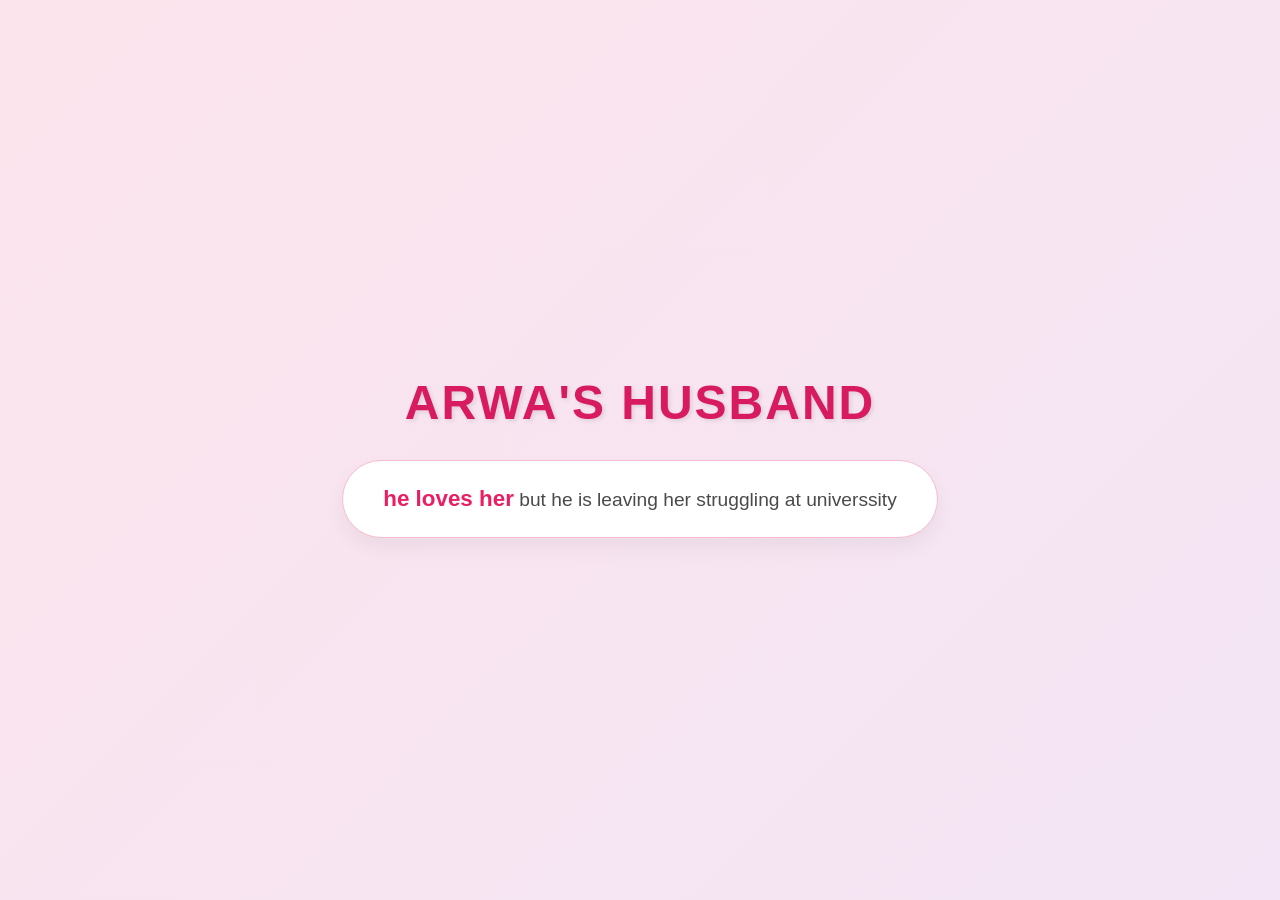
==== index.html @ d588af8f "Bamshy 3la 3om Arwa" ====
<!DOCTYPE html>
<html>
    <head>
        <meta charset="utf-8"/>
        <title> عاوزه اتجوزز</title>
        <link rel="stylesheet" href="Style.css">
    </head>
    <body>
        <h1> arwa's husband</h1>
        <p> <strong>he loves her</strong> but he is leaving her struggling at universsity</p>
    </body>
    
</html>
---- Style.css ----
body {
    background: linear-gradient(135deg, #fce4ec 0%, #f3e5f5 100%);
    display: flex;
    flex-direction: column;
    align-items: center;
    justify-content: center;
    height: 100vh;
    margin: 0;
    font-family: 'Segoe UI', Tahoma, Geneva, Verdana, sans-serif;
    color: #4a4a4a;
    text-align: center;
}


h1 {
    font-size: 3rem;
    color: #d81b60;
    text-transform: uppercase;
    letter-spacing: 2px;
    margin-bottom: 10px;
    text-shadow: 2px 2px 4px rgba(0, 0, 0, 0.1);
}


p {
    background: white;
    padding: 20px 40px;
    border-radius: 50px;
    box-shadow: 0 10px 20px rgba(0, 0, 0, 0.05);
    font-size: 1.2rem;
    line-height: 1.6;
    max-width: 80%;
    border: 1px solid #f8bbd0;
}

strong {
    color: #e91e63;
    font-size: 1.4rem;
    position: relative;
}

p:hover {
    transform: translateY(-5px);
    transition: all 0.3s ease;
    box-shadow: 0 15px 30px rgba(216, 27, 96, 0.2);
}
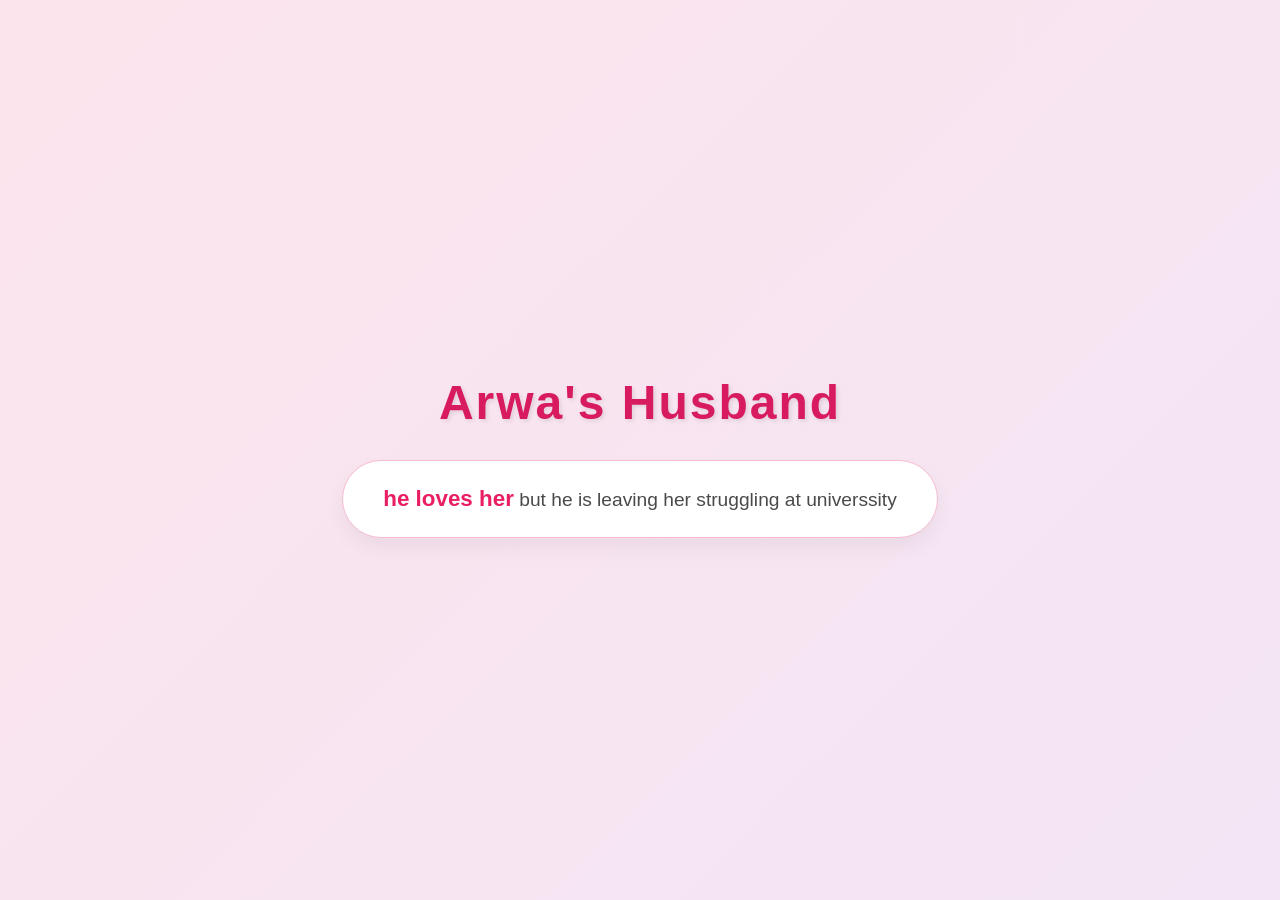
==== commit 6928633f: "2nd Edit" ====
--- a/index.html
+++ b/index.html
@@ -6,7 +6,7 @@
         <link rel="stylesheet" href="Style.css">
     </head>
     <body>
-        <h1> arwa's husband</h1>
+        <h1> Arwa's Husband</h1>
         <p> <strong>he loves her</strong> but he is leaving her struggling at universsity</p>
     </body>
     
--- a/Style.css
+++ b/Style.css
@@ -15,7 +15,6 @@
 h1 {
     font-size: 3rem;
     color: #d81b60;
-    text-transform: uppercase;
     letter-spacing: 2px;
     margin-bottom: 10px;
     text-shadow: 2px 2px 4px rgba(0, 0, 0, 0.1);
@@ -44,3 +43,4 @@
     transition: all 0.3s ease;
     box-shadow: 0 15px 30px rgba(216, 27, 96, 0.2);
 }
+
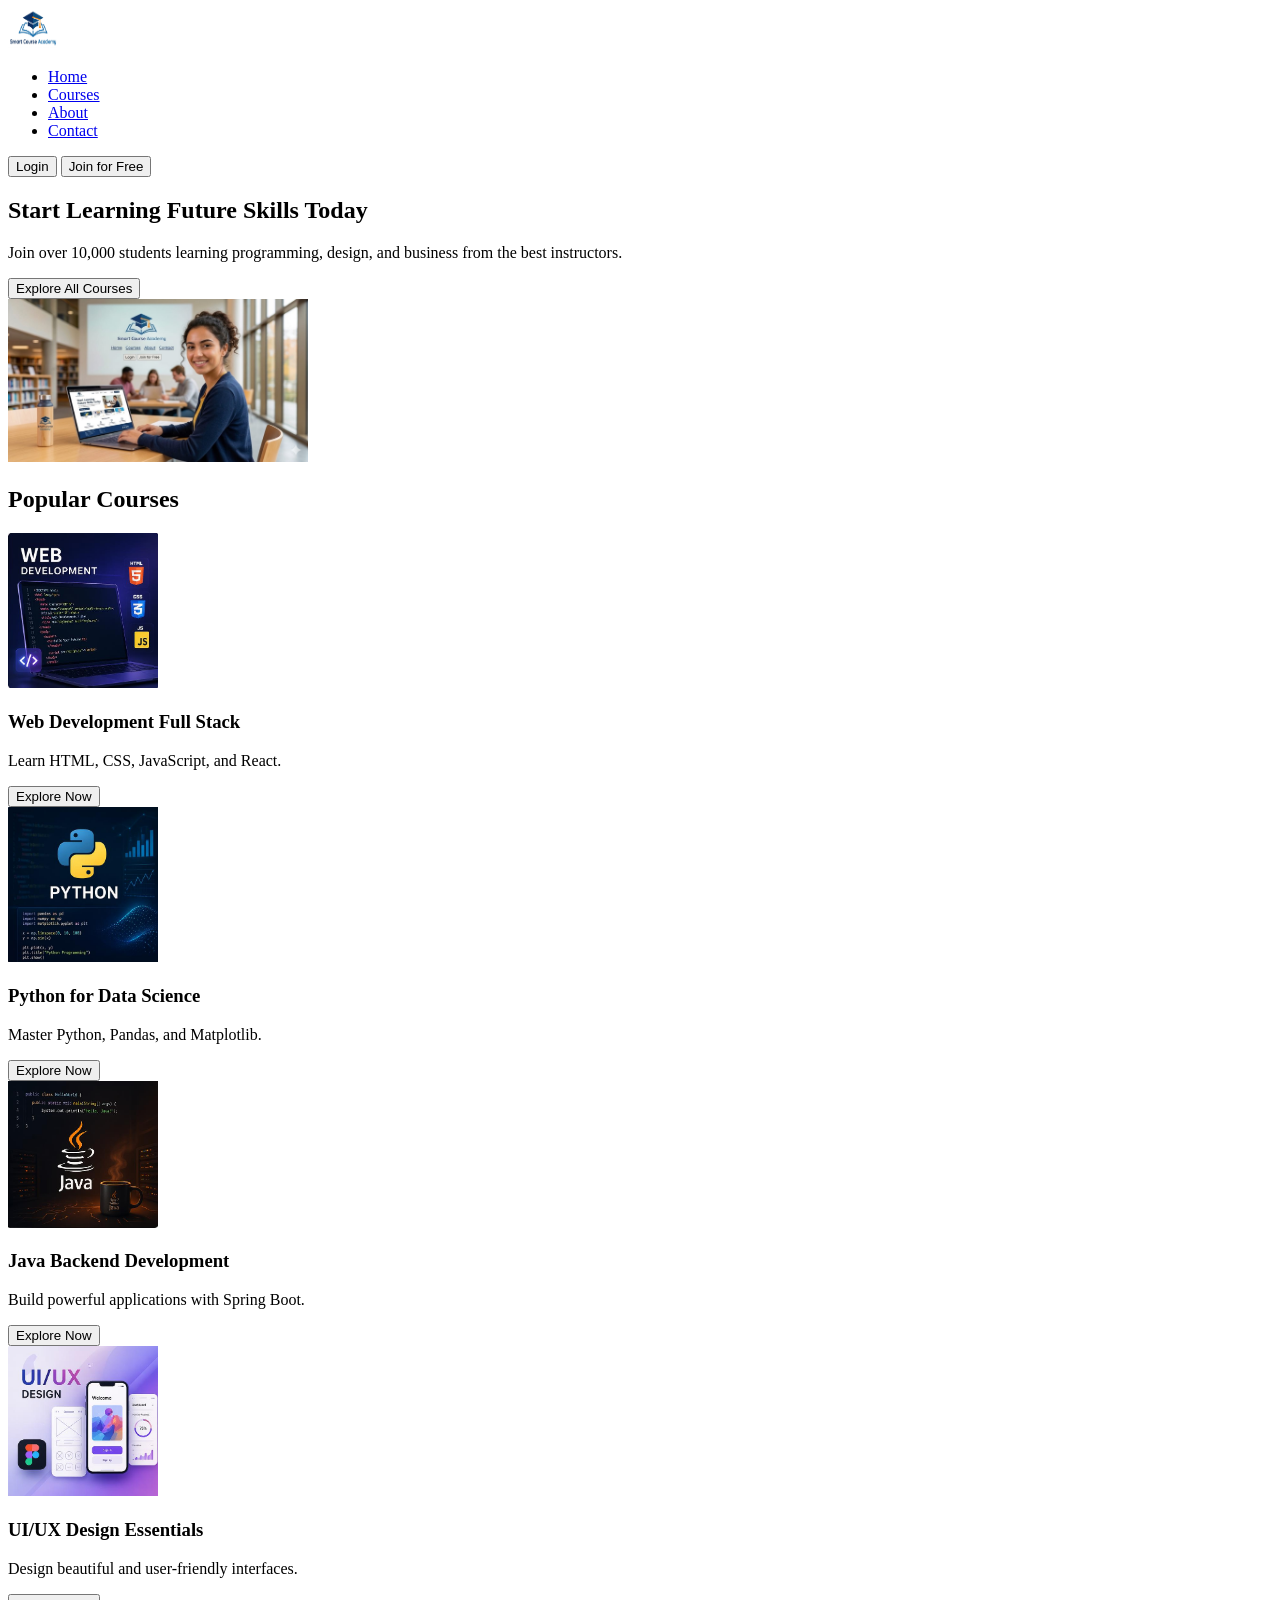
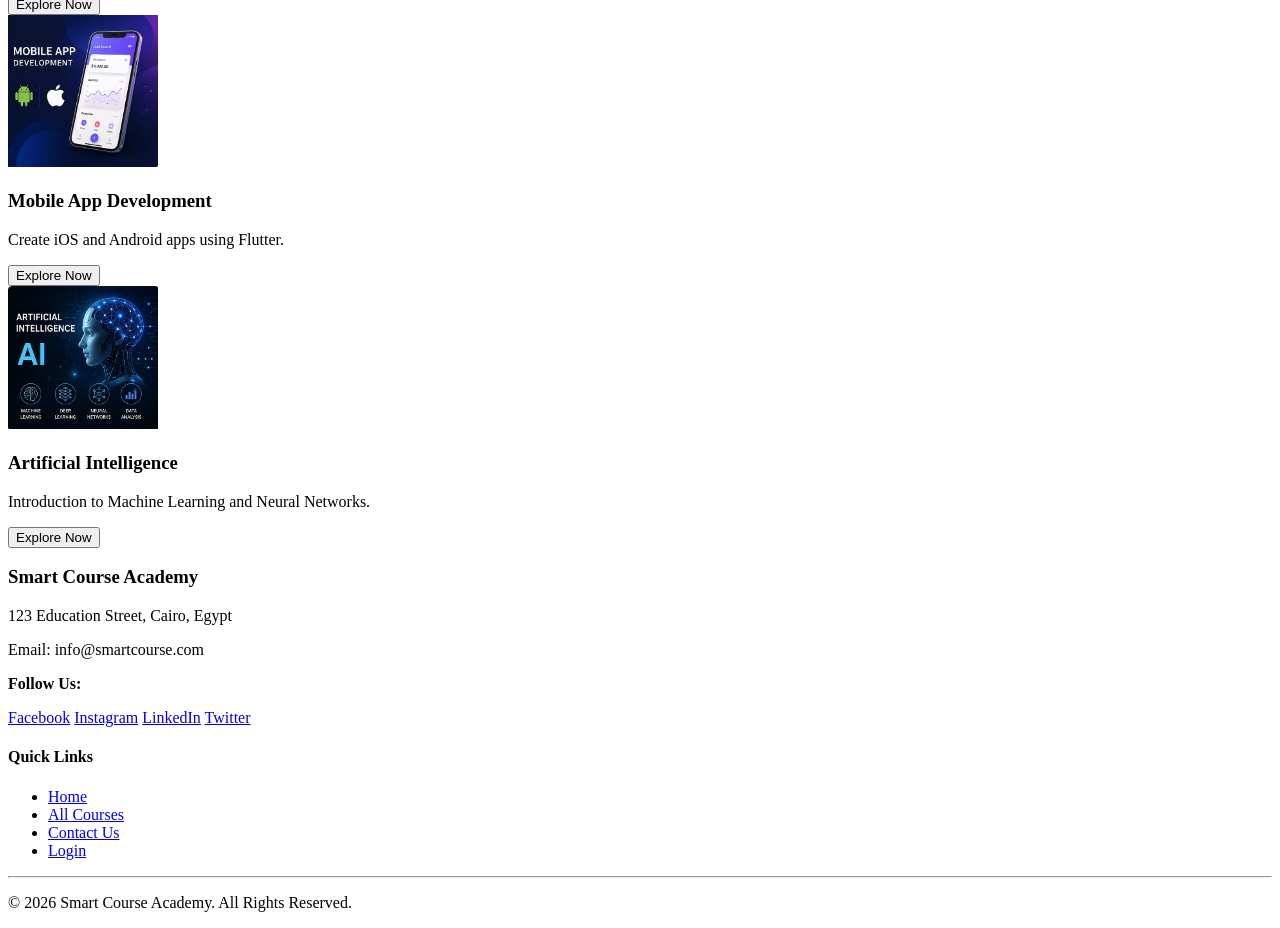
==== commit a9b17a50: "index HTML Page" ====
--- a/index.html
+++ b/index.html
@@ -1,13 +1,126 @@
 <!DOCTYPE html>
-<html>
+<html lang="en" dir="ltr">
     <head>
-        <meta charset="utf-8"/>
-        <title> عاوزه اتجوزز</title>
-        <link rel="stylesheet" href="Style.css">
+        <meta charset="UTF-8">
+        <meta name="viewport" content="width=device-width, initial-scale=1.0">
+        <meta name="description" content="Join Smart Course Academy to master 
+                                         programing, design, and business with expert
+                                          instructors and certified certificates">
+        <title>Course Academy | Home</title>
     </head>
     <body>
-        <h1> Arwa's Husband</h1>
-        <p> <strong>he loves her</strong> but he is leaving her struggling at universsity</p>
+        <header>
+    <nav>
+        <div class="logo">
+            <img src="logo.jpeg" alt="Academy Logo" width="50px" height="40px">
+        </div>
+
+        <ul>
+            <li><a href="#">Home</a></li>
+            <li><a href="#">Courses</a></li>
+            <li><a href="#">About</a></li>
+            <li><a href="#">Contact</a></li>
+        </ul>
+        <div class="auth-buttons">
+            <button type="button">Login</button>
+            <button type="button">Join for Free</button>
+        </div>
+    </nav>
+</header>
+<main>
+    <section class="hero">
+        <div class="hero-content">
+            <h1>Start Learning Future Skills Today</h1>
+            <p>Join over 10,000 students learning programming, design, and business from the best instructors.</p>
+            
+            <button type="button" class="main-btn">Explore All Courses</button>
+        </div>
+
+        <div class="hero-image">
+            <img src="student.jpeg" alt="Student learning online" width="300">
+        </div>
+    </section>
+</main>
+<section class="courses">
+    <h2>Popular Courses</h2>
+    <div class="course-grid">
+        
+        <article class="course-card">
+            <img src="web.jpeg" alt="Web Development" width="150">
+            <h3>Web Development Full Stack</h3>
+            <p>Learn HTML, CSS, JavaScript, and React.</p>
+            <button>Explore Now</button>
+        </article>
+
+        <article class="course-card">
+            <img src="python.jpeg" alt="Python Programming" width="150">
+            <h3>Python for Data Science</h3>
+            <p>Master Python, Pandas, and Matplotlib.</p>
+            <button>Explore Now</button>
+        </article>
+
+        <article class="course-card">
+            <img src="java.jpeg" alt="Java Programming" width="150">
+            <h3>Java Backend Development</h3>
+            <p>Build powerful applications with Spring Boot.</p>
+            <button>Explore Now</button>
+        </article>
+
+        <article class="course-card">
+            <img src="uiux.jpeg" alt="UI/UX Design" width="150">
+            <h3>UI/UX Design Essentials</h3>
+            <p>Design beautiful and user-friendly interfaces.</p>
+            <button>Explore Now</button>
+        </article>
+
+        <article class="course-card">
+            <img src="mobile.jpeg" alt="Mobile Apps" width="150">
+            <h3>Mobile App Development</h3>
+            <p>Create iOS and Android apps using Flutter.</p>
+            <button>Explore Now</button>
+        </article>
+
+        <article class="course-card">
+            <img src="ai.jpeg" alt="AI" width=150">
+            <h3>Artificial Intelligence</h3>
+            <p>Introduction to Machine Learning and Neural Networks.</p>
+            <button>Explore Now</button>
+        </article>
+
+    </div>
+</section>
+<footer>
+    <div class="footer-container">
+        
+        <div class="footer-col">
+            <h3>Smart Course Academy</h3>
+            <p>123 Education Street, Cairo, Egypt</p>
+            <p>Email: info@smartcourse.com</p>
+            
+            <div class="social-links">
+                <p><strong>Follow Us:</strong></p>
+                <a href="https://www.facebook.com" target="_blank">Facebook</a>
+                <a href="https://www.instagram.com" target="_blank">Instagram</a>
+                <a href="https://www.linkedin.com" target="_blank">LinkedIn</a>
+                <a href="https://www.twitter.com" target="_blank">Twitter</a>
+            </div>
+        </div>
+
+        <div class="footer-col">
+            <h4>Quick Links</h4>
+            <ul>
+                <li><a href="index.html">Home</a></li>
+                <li><a href="courses.html">All Courses</a></li>
+                <li><a href="contact.html">Contact Us</a></li>
+                <li><a href="login.html">Login</a></li>
+            </ul>
+        </div>
+
+    </div>
+
+    <div class="footer-bottom">
+        <hr> <p>&copy; 2026 Smart Course Academy. All Rights Reserved.</p>
+    </div>
+</footer>
     </body>
-    
-</html>
+</html>
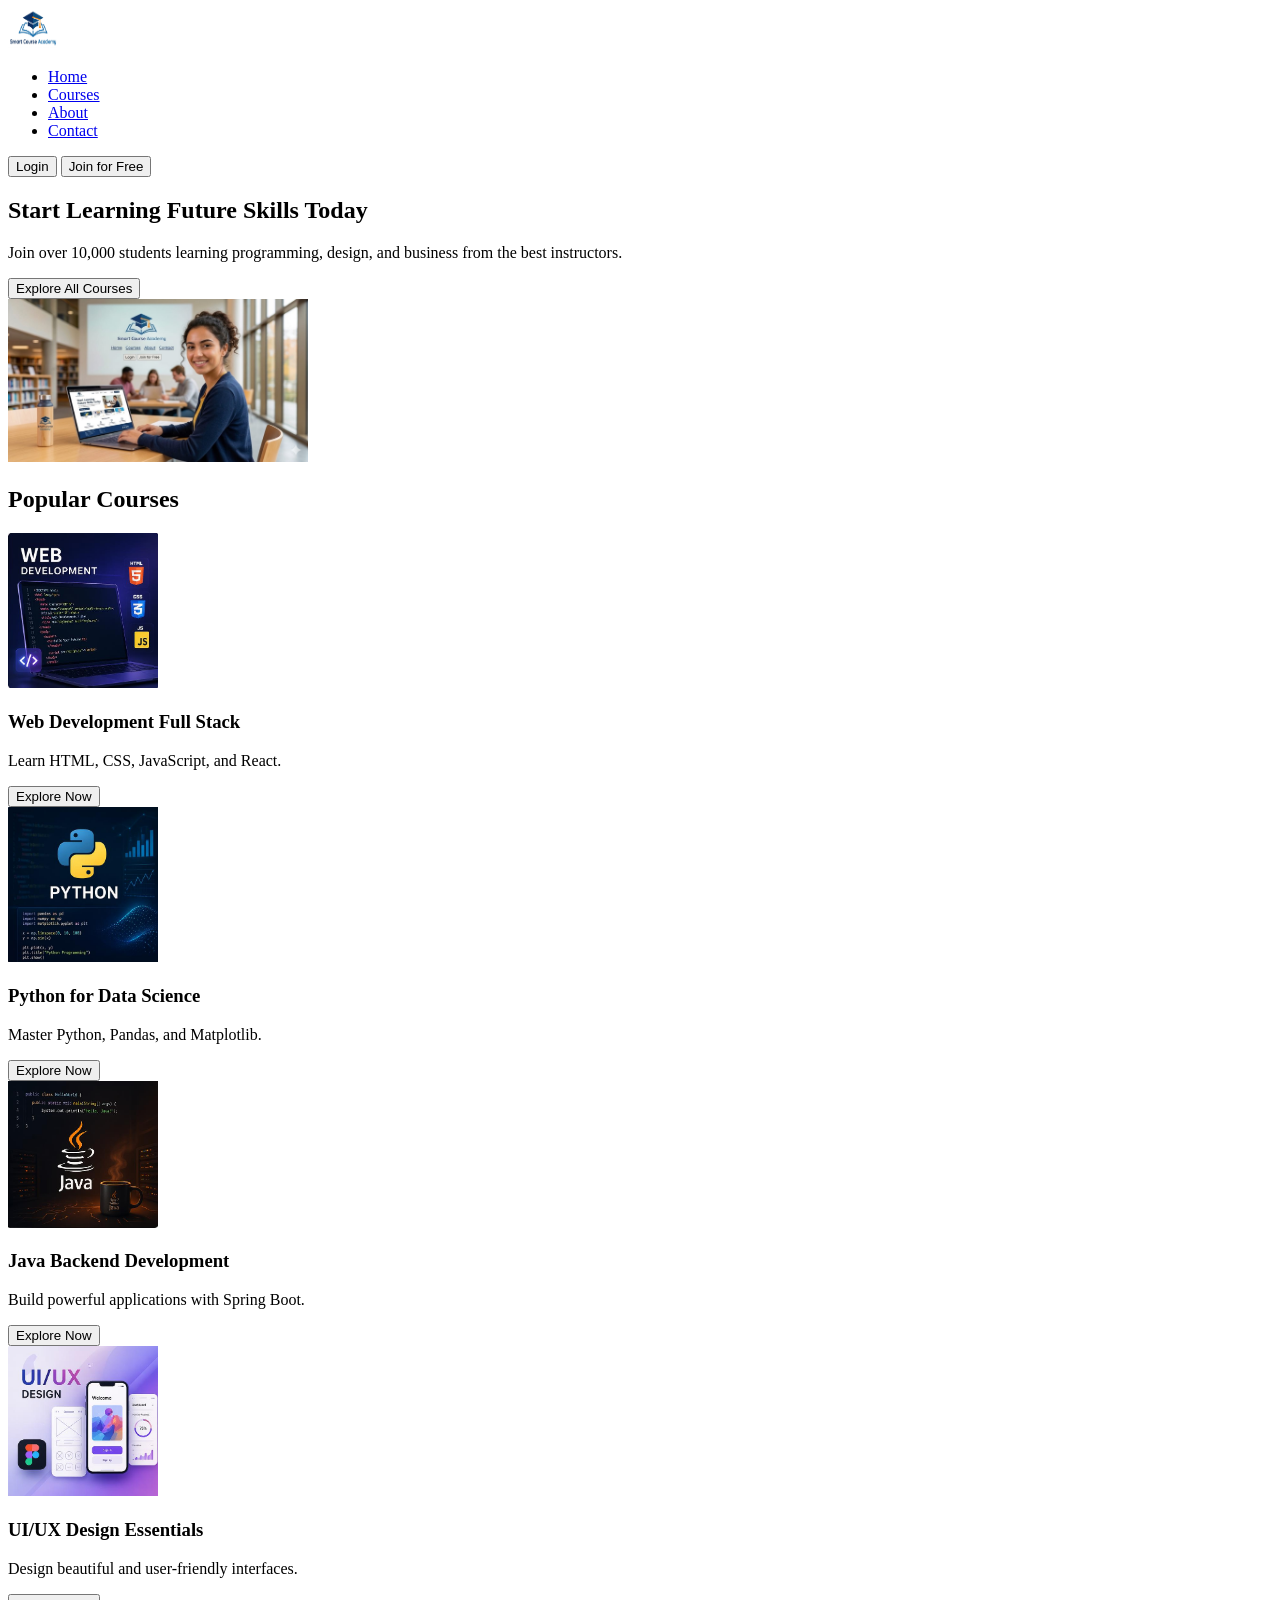
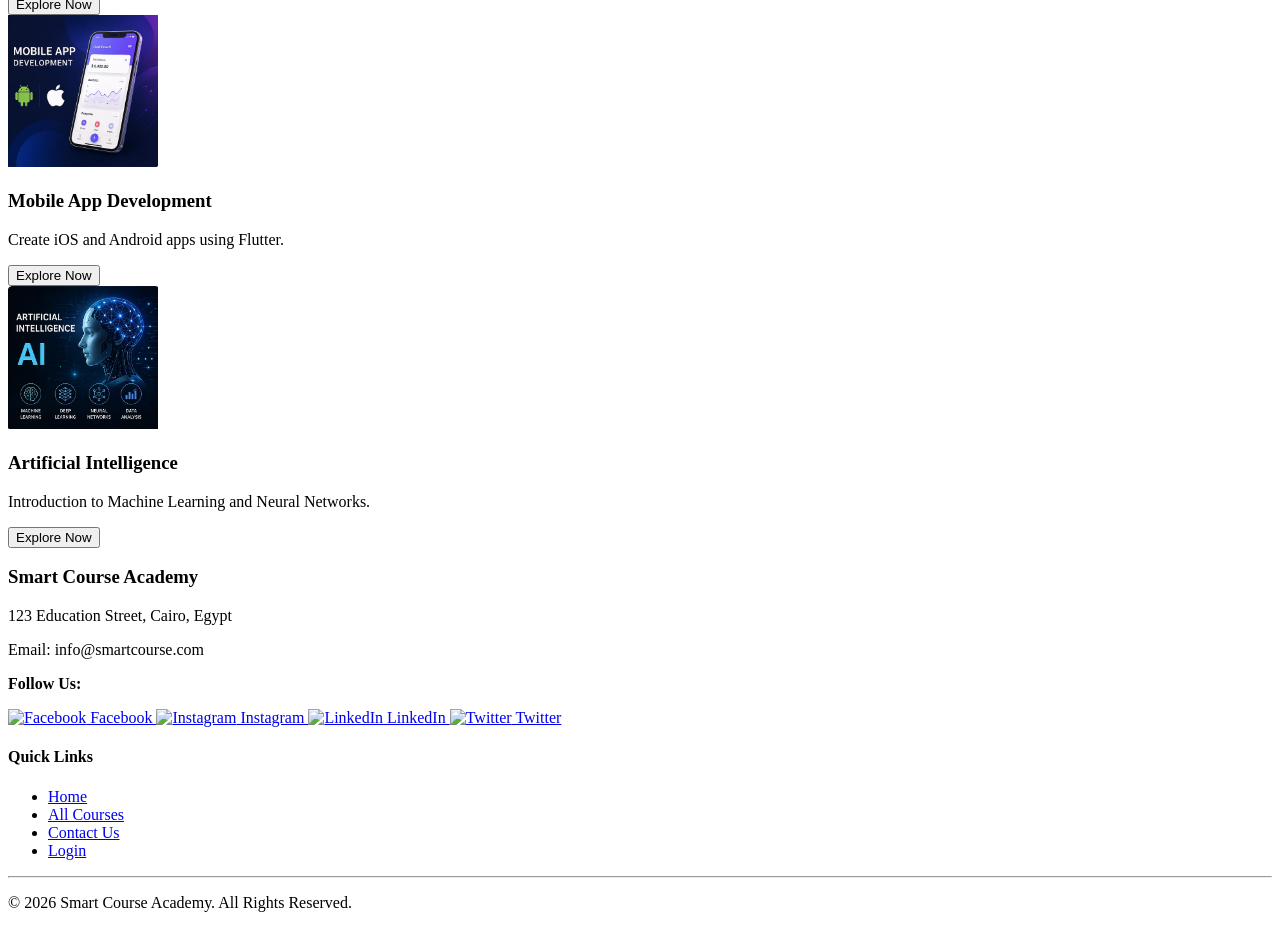
==== commit 5c577781: "Put the images in folder" ====
--- a/index.html
+++ b/index.html
@@ -12,14 +12,13 @@
         <header>
     <nav>
         <div class="logo">
-            <img src="logo.jpeg" alt="Academy Logo" width="50px" height="40px">
+            <img src="images/logo.jpeg" alt="Academy Logo" width="50px" height="40px">
         </div>
-
         <ul>
-            <li><a href="#">Home</a></li>
-            <li><a href="#">Courses</a></li>
-            <li><a href="#">About</a></li>
-            <li><a href="#">Contact</a></li>
+            <li><a href="index.html">Home</a></li>
+            <li><a href="courses.html">Courses</a></li>
+            <li><a href="about.html">About</a></li>
+            <li><a href="contact.html">Contact</a></li>
         </ul>
         <div class="auth-buttons">
             <button type="button">Login</button>
@@ -37,7 +36,7 @@
         </div>
 
         <div class="hero-image">
-            <img src="student.jpeg" alt="Student learning online" width="300">
+            <img src="images/student.jpeg" alt="Student learning online" width="300">
         </div>
     </section>
 </main>
@@ -46,42 +45,42 @@
     <div class="course-grid">
         
         <article class="course-card">
-            <img src="web.jpeg" alt="Web Development" width="150">
+            <img src="images/web.jpeg" alt="Web Development" width="150">
             <h3>Web Development Full Stack</h3>
             <p>Learn HTML, CSS, JavaScript, and React.</p>
             <button>Explore Now</button>
         </article>
 
         <article class="course-card">
-            <img src="python.jpeg" alt="Python Programming" width="150">
+            <img src="images/python.jpeg" alt="Python Programming" width="150">
             <h3>Python for Data Science</h3>
             <p>Master Python, Pandas, and Matplotlib.</p>
             <button>Explore Now</button>
         </article>
 
         <article class="course-card">
-            <img src="java.jpeg" alt="Java Programming" width="150">
+            <img src="images/java.jpeg" alt="Java Programming" width="150">
             <h3>Java Backend Development</h3>
             <p>Build powerful applications with Spring Boot.</p>
             <button>Explore Now</button>
         </article>
 
         <article class="course-card">
-            <img src="uiux.jpeg" alt="UI/UX Design" width="150">
+            <img src="images/uiux.jpeg" alt="UI/UX Design" width="150">
             <h3>UI/UX Design Essentials</h3>
             <p>Design beautiful and user-friendly interfaces.</p>
             <button>Explore Now</button>
         </article>
 
         <article class="course-card">
-            <img src="mobile.jpeg" alt="Mobile Apps" width="150">
+            <img src="images/mobile.jpeg" alt="Mobile Apps" width="150">
             <h3>Mobile App Development</h3>
             <p>Create iOS and Android apps using Flutter.</p>
             <button>Explore Now</button>
         </article>
 
         <article class="course-card">
-            <img src="ai.jpeg" alt="AI" width=150">
+            <img src="images/ai.jpeg" alt="AI" width=150">
             <h3>Artificial Intelligence</h3>
             <p>Introduction to Machine Learning and Neural Networks.</p>
             <button>Explore Now</button>
@@ -90,37 +89,48 @@
     </div>
 </section>
 <footer>
-    <div class="footer-container">
-        
-        <div class="footer-col">
-            <h3>Smart Course Academy</h3>
-            <p>123 Education Street, Cairo, Egypt</p>
-            <p>Email: info@smartcourse.com</p>
+        <div class="footer-container">
             
-            <div class="social-links">
-                <p><strong>Follow Us:</strong></p>
-                <a href="https://www.facebook.com" target="_blank">Facebook</a>
-                <a href="https://www.instagram.com" target="_blank">Instagram</a>
-                <a href="https://www.linkedin.com" target="_blank">LinkedIn</a>
-                <a href="https://www.twitter.com" target="_blank">Twitter</a>
+            <div class="footer-col">
+                <h3>Smart Course Academy</h3>
+                <p>123 Education Street, Cairo, Egypt</p>
+                <p>Email: info@smartcourse.com</p>
+                
+                <div class="social-links">
+                    <p><strong>Follow Us:</strong></p>
+                    <a href="https://www.facebook.com" target="_blank">
+                        <img src="facebook-icon.png" alt="Facebook" width="24"> Facebook
+                    </a>
+                    
+                    <a href="https://www.instagram.com" target="_blank">
+                        <img src="instagram-icon.png" alt="Instagram" width="24"> Instagram
+                    </a>
+                    
+                    <a href="https://www.linkedin.com" target="_blank">
+                        <img src="linkedin-icon.png" alt="LinkedIn" width="24"> LinkedIn
+                    </a>
+                    
+                    <a href="https://www.twitter.com" target="_blank">
+                        <img src="twitter-icon.png" alt="Twitter" width="24"> Twitter
+                    </a>
+                </div>
             </div>
+
+            <div class="footer-col">
+                <h4>Quick Links</h4>
+                <ul>
+                    <li><a href="index.html">Home</a></li>
+                    <li><a href="courses.html">All Courses</a></li>
+                    <li><a href="contact.html">Contact Us</a></li>
+                    <li><a href="login.html">Login</a></li>
+                </ul>
+            </div>
+
         </div>
 
-        <div class="footer-col">
-            <h4>Quick Links</h4>
-            <ul>
-                <li><a href="index.html">Home</a></li>
-                <li><a href="courses.html">All Courses</a></li>
-                <li><a href="contact.html">Contact Us</a></li>
-                <li><a href="login.html">Login</a></li>
-            </ul>
+        <div class="footer-bottom">
+            <hr> <p>&copy; 2026 Smart Course Academy. All Rights Reserved.</p>
         </div>
-
-    </div>
-
-    <div class="footer-bottom">
-        <hr> <p>&copy; 2026 Smart Course Academy. All Rights Reserved.</p>
-    </div>
-</footer>
+    </footer>
     </body>
-</html>+</html>
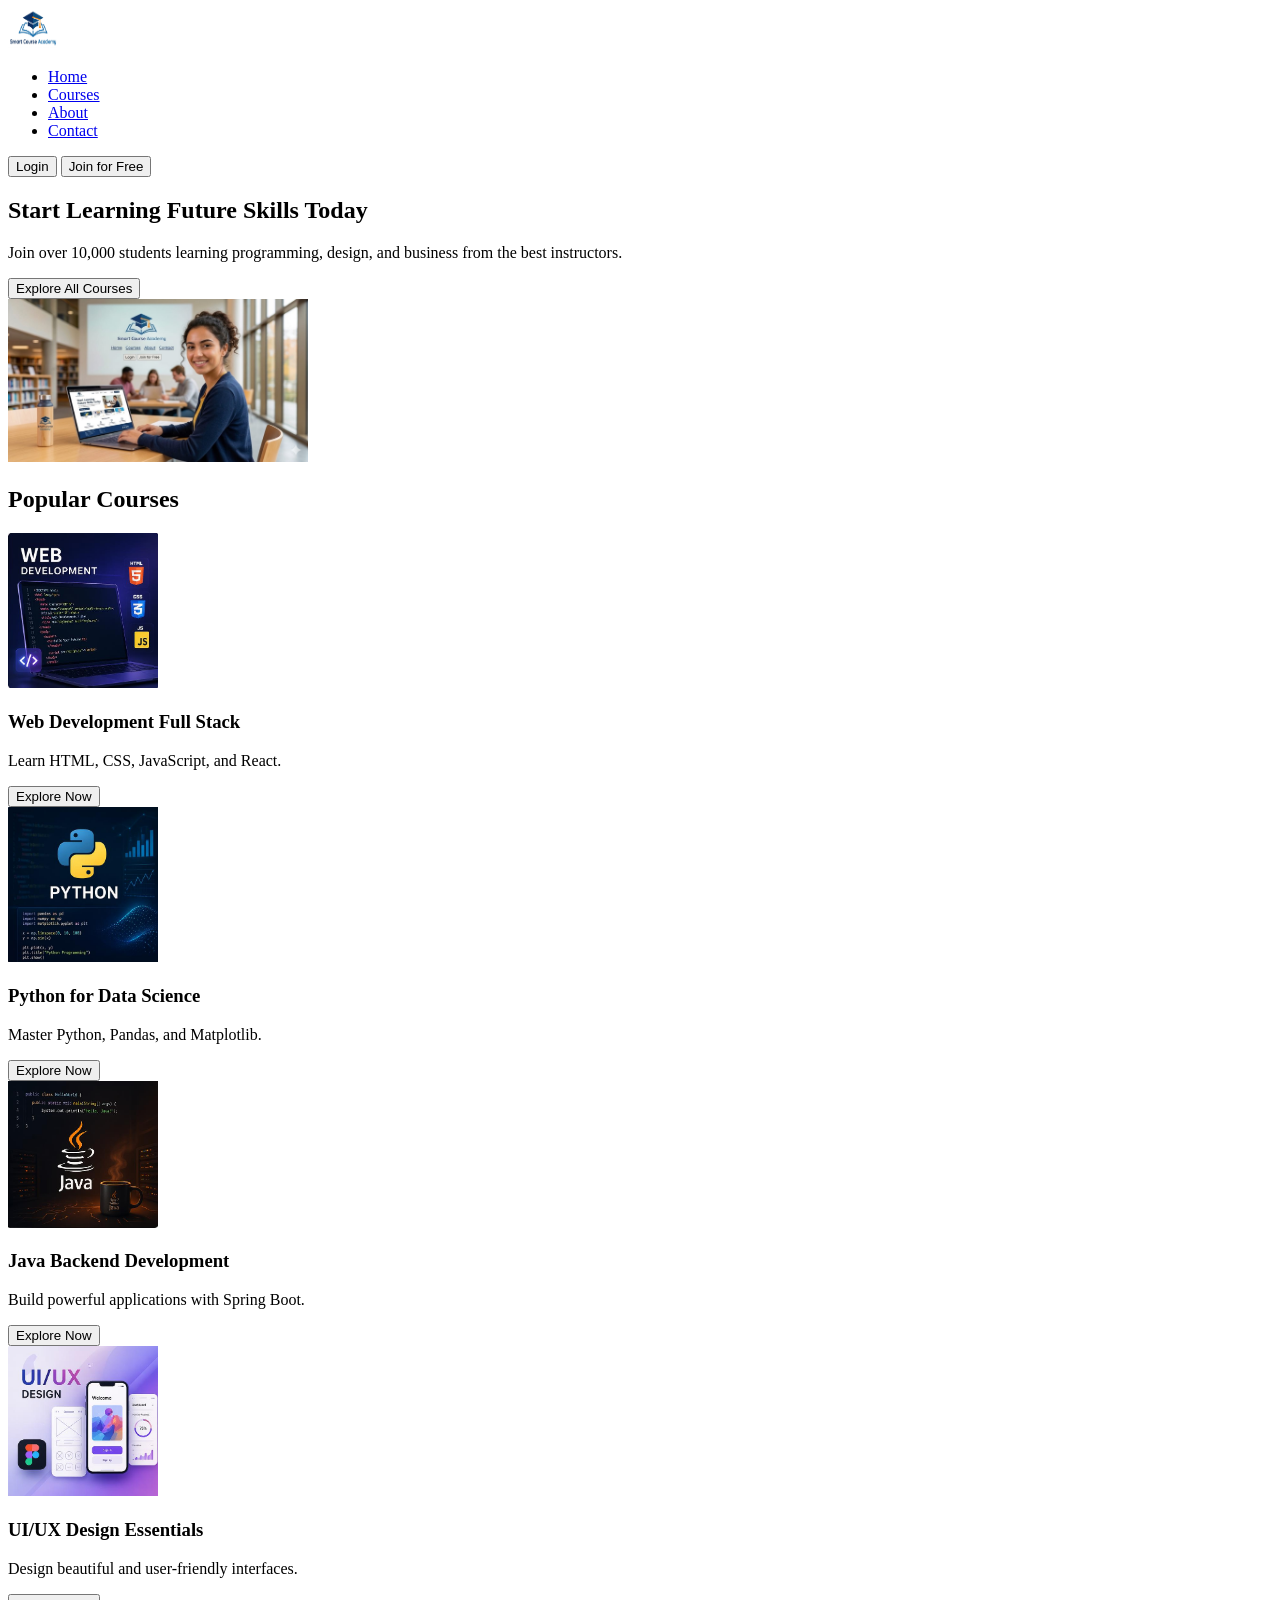
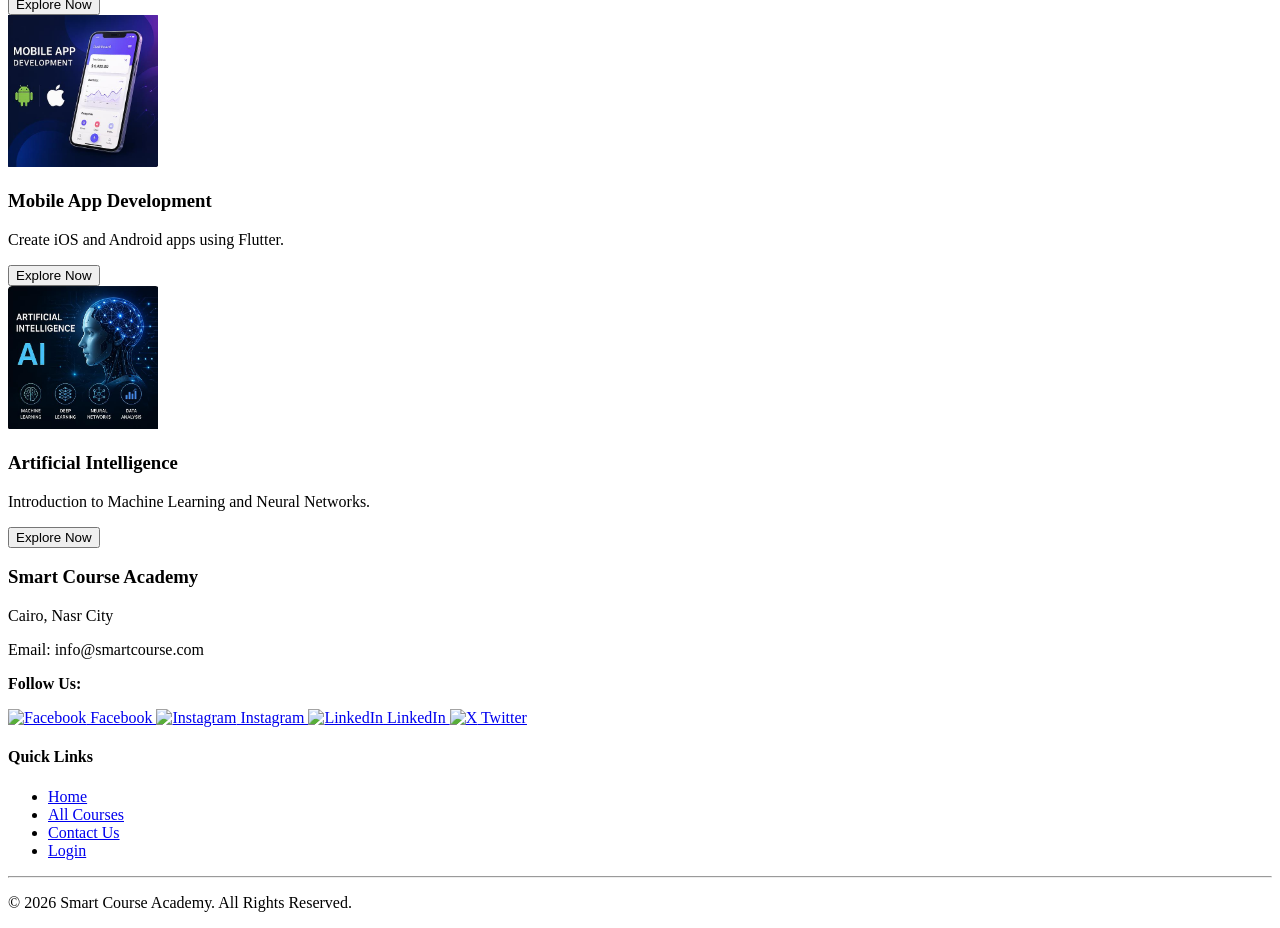
==== commit 8eb1cef7: "style index" ====
--- a/index.html
+++ b/index.html
@@ -7,6 +7,7 @@
                                          programing, design, and business with expert
                                           instructors and certified certificates">
         <title>Course Academy | Home</title>
+        <link rel="stylesheet" href="style.css">
     </head>
     <body>
         <header>
@@ -93,25 +94,25 @@
             
             <div class="footer-col">
                 <h3>Smart Course Academy</h3>
-                <p>123 Education Street, Cairo, Egypt</p>
+                <p>Cairo, Nasr City</p>
                 <p>Email: info@smartcourse.com</p>
                 
                 <div class="social-links">
                     <p><strong>Follow Us:</strong></p>
                     <a href="https://www.facebook.com" target="_blank">
-                        <img src="facebook-icon.png" alt="Facebook" width="24"> Facebook
+                        <img src="images/facebook-icon.png" alt="Facebook" width="30"> Facebook
                     </a>
                     
                     <a href="https://www.instagram.com" target="_blank">
-                        <img src="instagram-icon.png" alt="Instagram" width="24"> Instagram
+                        <img src="images/instagram-icon.jpg" alt="Instagram" width="22"> Instagram
                     </a>
                     
                     <a href="https://www.linkedin.com" target="_blank">
-                        <img src="linkedin-icon.png" alt="LinkedIn" width="24"> LinkedIn
+                        <img src="images/linkedin-icon.png" alt="LinkedIn" width="35"> LinkedIn
                     </a>
                     
-                    <a href="https://www.twitter.com" target="_blank">
-                        <img src="twitter-icon.png" alt="Twitter" width="24"> Twitter
+                    <a href="https://x.com" target="_blank">
+                        <img src="images/X-icon.png" alt="X" width="30"> Twitter
                     </a>
                 </div>
             </div>
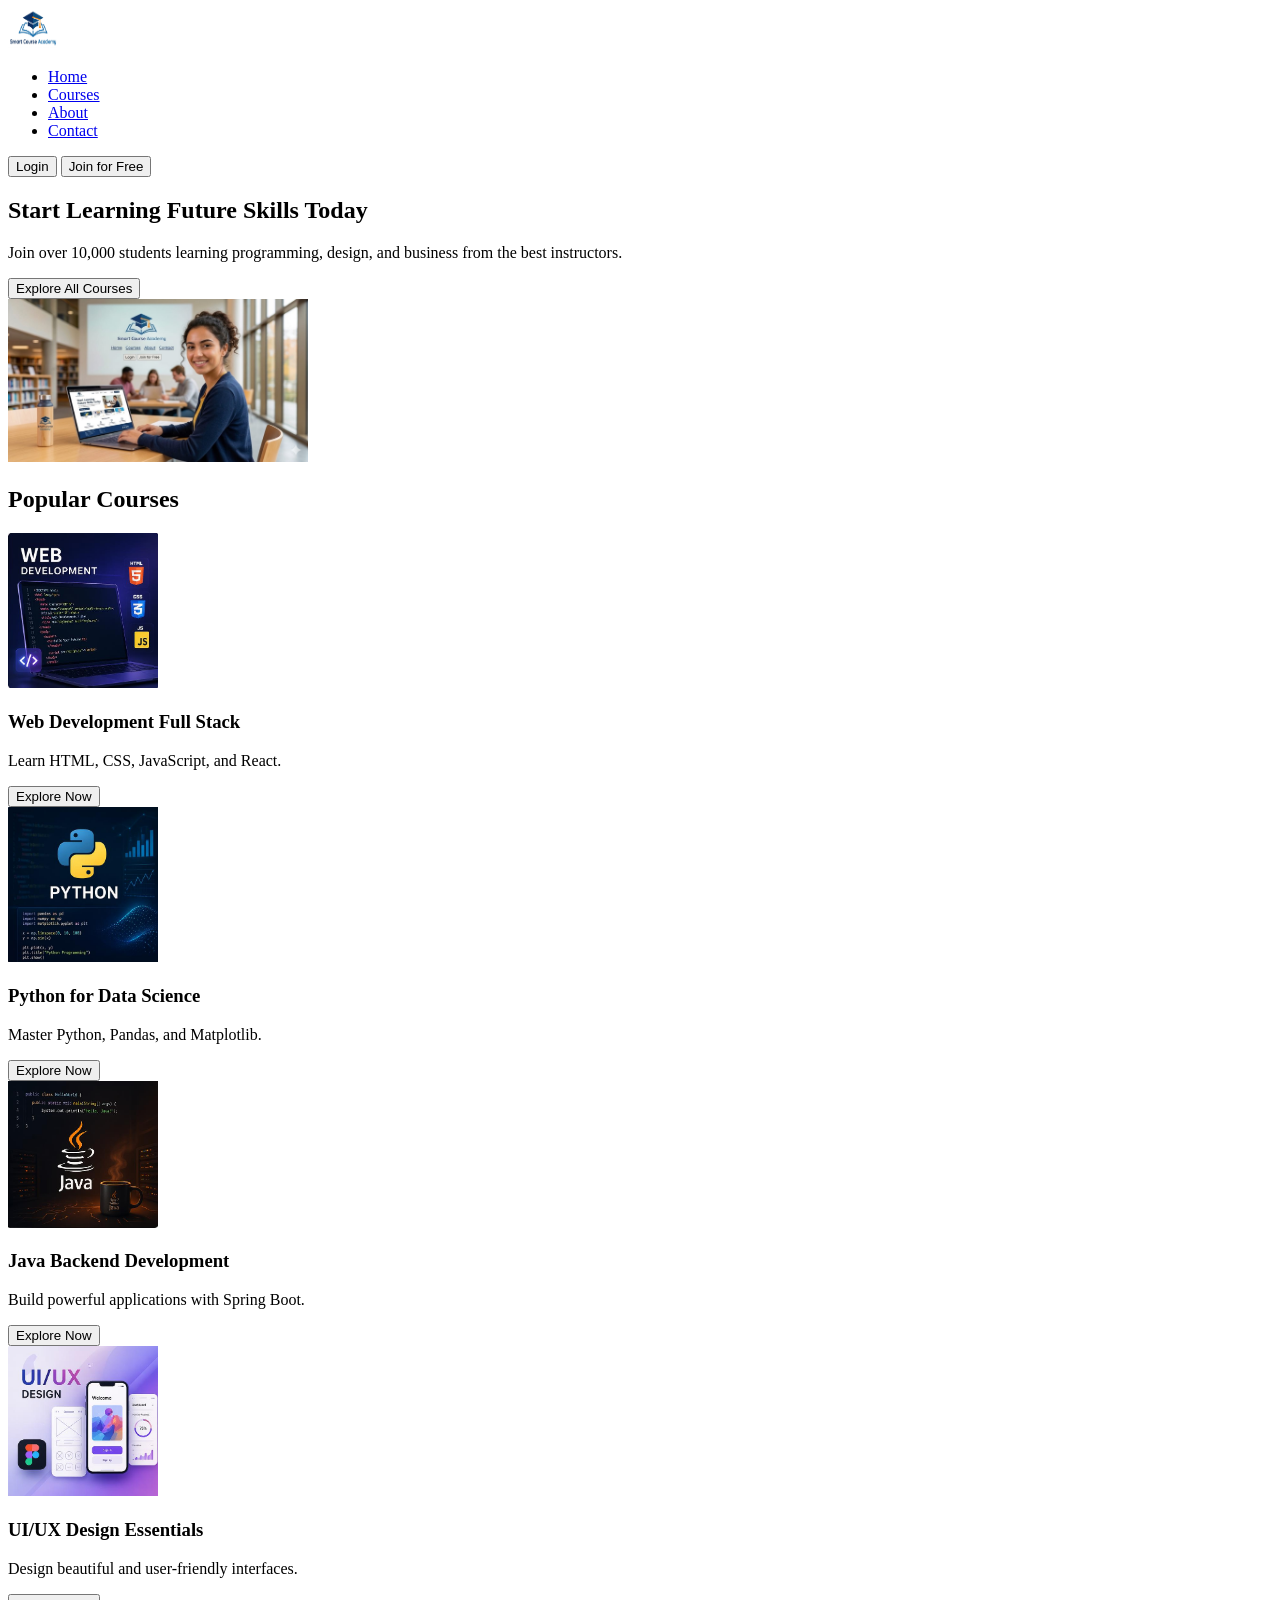
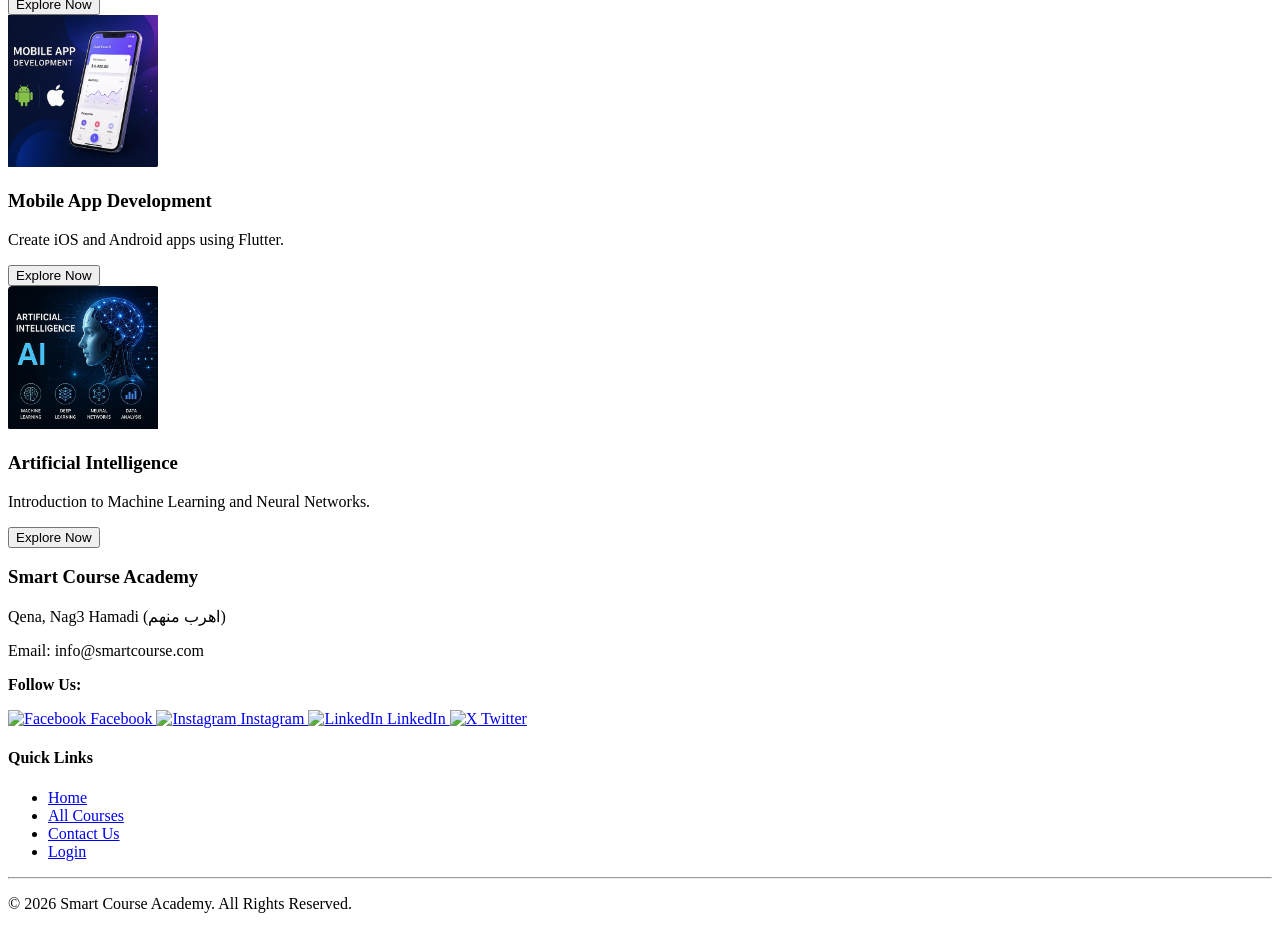
==== commit 79e2cc00: "Courses Page style + Editing the address in the footer in all the pages" ====
--- a/index.html
+++ b/index.html
@@ -11,127 +11,128 @@
     </head>
     <body>
         <header>
-    <nav>
-        <div class="logo">
-            <img src="images/logo.jpeg" alt="Academy Logo" width="50px" height="40px">
-        </div>
-        <ul>
-            <li><a href="index.html">Home</a></li>
-            <li><a href="courses.html">Courses</a></li>
-            <li><a href="about.html">About</a></li>
-            <li><a href="contact.html">Contact</a></li>
-        </ul>
-        <div class="auth-buttons">
-            <button type="button">Login</button>
-            <button type="button">Join for Free</button>
-        </div>
-    </nav>
-</header>
-<main>
-    <section class="hero">
-        <div class="hero-content">
-            <h1>Start Learning Future Skills Today</h1>
-            <p>Join over 10,000 students learning programming, design, and business from the best instructors.</p>
-            
-            <button type="button" class="main-btn">Explore All Courses</button>
-        </div>
-
-        <div class="hero-image">
-            <img src="images/student.jpeg" alt="Student learning online" width="300">
-        </div>
-    </section>
-</main>
-<section class="courses">
-    <h2>Popular Courses</h2>
-    <div class="course-grid">
-        
-        <article class="course-card">
-            <img src="images/web.jpeg" alt="Web Development" width="150">
-            <h3>Web Development Full Stack</h3>
-            <p>Learn HTML, CSS, JavaScript, and React.</p>
-            <button>Explore Now</button>
-        </article>
-
-        <article class="course-card">
-            <img src="images/python.jpeg" alt="Python Programming" width="150">
-            <h3>Python for Data Science</h3>
-            <p>Master Python, Pandas, and Matplotlib.</p>
-            <button>Explore Now</button>
-        </article>
-
-        <article class="course-card">
-            <img src="images/java.jpeg" alt="Java Programming" width="150">
-            <h3>Java Backend Development</h3>
-            <p>Build powerful applications with Spring Boot.</p>
-            <button>Explore Now</button>
-        </article>
-
-        <article class="course-card">
-            <img src="images/uiux.jpeg" alt="UI/UX Design" width="150">
-            <h3>UI/UX Design Essentials</h3>
-            <p>Design beautiful and user-friendly interfaces.</p>
-            <button>Explore Now</button>
-        </article>
-
-        <article class="course-card">
-            <img src="images/mobile.jpeg" alt="Mobile Apps" width="150">
-            <h3>Mobile App Development</h3>
-            <p>Create iOS and Android apps using Flutter.</p>
-            <button>Explore Now</button>
-        </article>
-
-        <article class="course-card">
-            <img src="images/ai.jpeg" alt="AI" width=150">
-            <h3>Artificial Intelligence</h3>
-            <p>Introduction to Machine Learning and Neural Networks.</p>
-            <button>Explore Now</button>
-        </article>
-
-    </div>
-</section>
-<footer>
-        <div class="footer-container">
-            
-            <div class="footer-col">
-                <h3>Smart Course Academy</h3>
-                <p>Cairo, Nasr City</p>
-                <p>Email: info@smartcourse.com</p>
-                
-                <div class="social-links">
-                    <p><strong>Follow Us:</strong></p>
-                    <a href="https://www.facebook.com" target="_blank">
-                        <img src="images/facebook-icon.png" alt="Facebook" width="30"> Facebook
-                    </a>
-                    
-                    <a href="https://www.instagram.com" target="_blank">
-                        <img src="images/instagram-icon.jpg" alt="Instagram" width="22"> Instagram
-                    </a>
-                    
-                    <a href="https://www.linkedin.com" target="_blank">
-                        <img src="images/linkedin-icon.png" alt="LinkedIn" width="35"> LinkedIn
-                    </a>
-                    
-                    <a href="https://x.com" target="_blank">
-                        <img src="images/X-icon.png" alt="X" width="30"> Twitter
+            <nav>
+                <div class="logo">
+                    <img src="images/logo.jpeg" alt="Academy Logo" width="50px" height="40px">
+                </div>
+                <ul>
+                    <li><a href="index.html">Home</a></li>
+                    <li><a href="courses.html">Courses</a></li>
+                    <li><a href="about.html">About</a></li>
+                    <li><a href="contact.html">Contact</a></li>
+                </ul>
+                <div class="auth-buttons">
+                    <button type="button">Login</button>
+                    <button type="button">Join for Free</button>
+                </div>
+            </nav>
+        </header>
+        <main>
+            <section class="hero">
+                <div class="hero-content">
+                    <h1>Start Learning Future Skills Today</h1>
+                    <p>Join over 10,000 students learning programming, design, and business from the best instructors.</p>
+                    <a href="courses.html">
+                        <button type="button" class="main-btn">Explore All Courses</button>
                     </a>
                 </div>
+
+                <div class="hero-image">
+                    <img src="images/student.jpeg" alt="Student learning online" width="300">
+                </div>
+            </section>
+        </main>
+        <section class="courses">
+            <h2>Popular Courses</h2>
+            <div class="course-grid">
+                
+                <article class="course-card">
+                    <img src="images/web.jpeg" alt="Web Development" width="150">
+                    <h3>Web Development Full Stack</h3>
+                    <p>Learn HTML, CSS, JavaScript, and React.</p>
+                    <button>Explore Now</button>
+                </article>
+
+                <article class="course-card">
+                    <img src="images/python.jpeg" alt="Python Programming" width="150">
+                    <h3>Python for Data Science</h3>
+                    <p>Master Python, Pandas, and Matplotlib.</p>
+                    <button>Explore Now</button>
+                </article>
+
+                <article class="course-card">
+                    <img src="images/java.jpeg" alt="Java Programming" width="150">
+                    <h3>Java Backend Development</h3>
+                    <p>Build powerful applications with Spring Boot.</p>
+                    <button>Explore Now</button>
+                </article>
+
+                <article class="course-card">
+                    <img src="images/uiux.jpeg" alt="UI/UX Design" width="150">
+                    <h3>UI/UX Design Essentials</h3>
+                    <p>Design beautiful and user-friendly interfaces.</p>
+                    <button>Explore Now</button>
+                </article>
+
+                <article class="course-card">
+                    <img src="images/mobile.jpeg" alt="Mobile Apps" width="150">
+                    <h3>Mobile App Development</h3>
+                    <p>Create iOS and Android apps using Flutter.</p>
+                    <button>Explore Now</button>
+                </article>
+
+                <article class="course-card">
+                    <img src="images/ai.jpeg" alt="AI" width="150">
+                    <h3>Artificial Intelligence</h3>
+                    <p>Introduction to Machine Learning and Neural Networks.</p>
+                    <button>Explore Now</button>
+                </article>
+
             </div>
+        </section>
+        <footer>
+                <div class="footer-container">
+                    
+                    <div class="footer-col">
+                        <h3>Smart Course Academy</h3>
+                        <p>Qena, Nag3 Hamadi (اهرب منهم)</p>
+                        <p>Email: info@smartcourse.com</p>
+                        
+                        <div class="social-links">
+                            <p><strong>Follow Us:</strong></p>
+                            <a href="https://www.facebook.com" target="_blank">
+                                <img src="images/facebook-icon.png" alt="Facebook" width="30"> Facebook
+                            </a>
+                            
+                            <a href="https://www.instagram.com" target="_blank">
+                                <img src="images/instagram-icon.jpg" alt="Instagram" width="22"> Instagram
+                            </a>
+                            
+                            <a href="https://www.linkedin.com" target="_blank">
+                                <img src="images/linkedin-icon.png" alt="LinkedIn" width="35"> LinkedIn
+                            </a>
+                            
+                            <a href="https://x.com" target="_blank">
+                                <img src="images/X-icon.png" alt="X" width="30"> Twitter
+                            </a>
+                        </div>
+                    </div>
 
-            <div class="footer-col">
-                <h4>Quick Links</h4>
-                <ul>
-                    <li><a href="index.html">Home</a></li>
-                    <li><a href="courses.html">All Courses</a></li>
-                    <li><a href="contact.html">Contact Us</a></li>
-                    <li><a href="login.html">Login</a></li>
-                </ul>
-            </div>
+                    <div class="footer-col">
+                        <h4>Quick Links</h4>
+                        <ul>
+                            <li><a href="index.html">Home</a></li>
+                            <li><a href="courses.html">All Courses</a></li>
+                            <li><a href="contact.html">Contact Us</a></li>
+                            <li><a href="login.html">Login</a></li>
+                        </ul>
+                    </div>
 
-        </div>
+                </div>
 
-        <div class="footer-bottom">
-            <hr> <p>&copy; 2026 Smart Course Academy. All Rights Reserved.</p>
-        </div>
-    </footer>
+                <div class="footer-bottom">
+                    <hr> <p>&copy; 2026 Smart Course Academy. All Rights Reserved.</p>
+                </div>
+        </footer>
     </body>
 </html>
